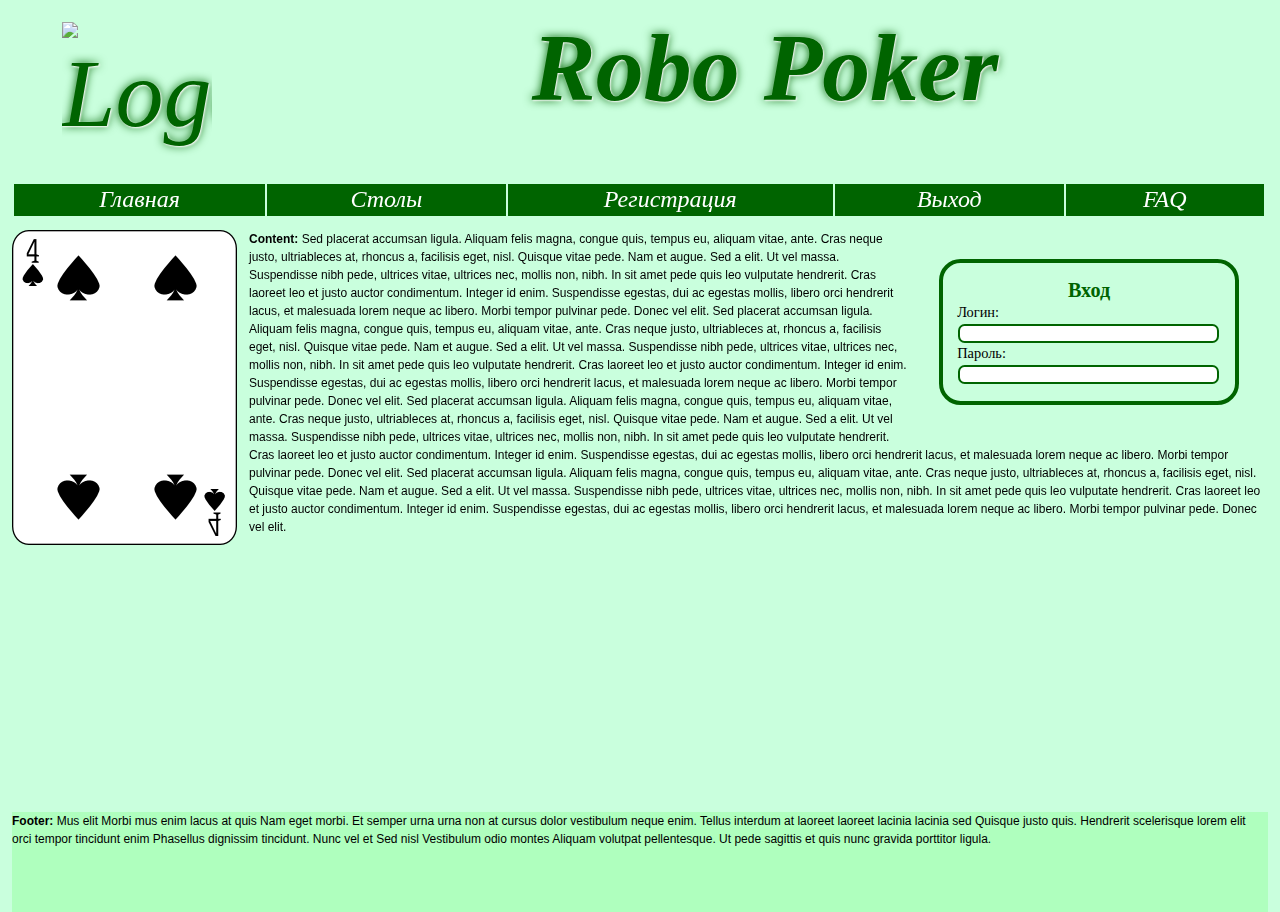
==== src/main/webapp/index.html @ b5cced32 "Changed image." ====
<!DOCTYPE html>
<html>
<head>
    <meta charset="utf-8"/>
    <title></title>
    <link href="css/style.css" rel="stylesheet">
</head>

<body>

<div class="wrapper">

    <header class="header">
        <img src="images/poker_icon.png" id="logo" alt="Logo" border="0" width="150" height="150">
        <strong> Robo Poker </strong>
    </header>
    <!-- .header-->

    <div class="content">

        <table width="100%" cellpadding="0" id="menu">
            <tr>
                <td><a href="Home.html"> Главная</a></td>
                <td><a href="Table.html">Столы</a></td>
                <td><a href="Registration.html">Регистрация</a></td>
                <td><a href="Exit.html">Выход</a></td>
                <td><a href="FAQ.html">FAQ </a>
                <td>
            </tr>
        </table>


        <div id="form">
            <form action="">
                <div id="signIn">
                    <b> Вход</b>
                </div>
                <div id="sign">
                    <p>Логин:</p>
                    <label>
                        <input type="text" class="form" size="30" alt="Login" maxlength="15" name="Login" autofocus>
                    </label>

                    <p>Пароль:</p>
                    <label>
                        <input type="password" class="form" size="30" alt="Password" maxlength="15" name="Password">
                    </label>
                </div>
                <!-- <div id="registration">
                     <p>Ваше имя:</p>
                     <label>
                         <input type="text" class="form" size="30" alt="Name" maxlength="15" name="Name" autofocus>
                     </label>

                     <p>Логин:</p>
                     <label>
                         <input type="text" class="form" size="30" alt="Login" maxlength="15" name="Login">
                     </label>

                     <p>Ваш e-mail:</p>
                     <label>
                         <input type="text" class="form" size="30" alt="e-mail" maxlength="15" name="e-mail">
                     </label>

                     <p>Пароль:</p>
                     <label>
                         <input type="password" class="form" size="30" alt="Password" maxlength="15" name="Password">
                     </label>

                     <p>
                         <input type="submit" value="Зарегистрироваться" name="Register" alt="Register">
                     </p>
                 </div> -->

            </form>

        </div>

        <div id="info">

            <img src="images/4s.png" id="imgCart" alt="Poker table">

            <strong>Content:</strong> Sed placerat accumsan ligula. Aliquam felis magna, congue
            quis, tempus eu, aliquam vitae, ante. Cras neque justo, ultriableces at, rhoncus a,
            facilisis eget, nisl. Quisque vitae pede. Nam et augue. Sed a elit. Ut vel massa.
            Suspendisse nibh pede, ultrices vitae, ultrices nec, mollis non, nibh. In sit amet
            pede quis leo vulputate hendrerit. Cras laoreet leo et justo auctor condimentum.
            Integer id enim. Suspendisse egestas, dui ac egestas mollis, libero orci hendrerit lacus,
            et malesuada lorem neque ac libero. Morbi tempor pulvinar pede. Donec vel elit.
            Sed placerat accumsan ligula. Aliquam felis magna, congue
            quis, tempus eu, aliquam vitae, ante. Cras neque justo, ultriableces at, rhoncus a,
            facilisis eget, nisl. Quisque vitae pede. Nam et augue. Sed a elit. Ut vel massa.
            Suspendisse nibh pede, ultrices vitae, ultrices nec, mollis non, nibh. In sit amet
            pede quis leo vulputate hendrerit. Cras laoreet leo et justo auctor condimentum.
            Integer id enim. Suspendisse egestas, dui ac egestas mollis, libero orci hendrerit lacus,
            et malesuada lorem neque ac libero. Morbi tempor pulvinar pede. Donec vel elit.
            Sed placerat accumsan ligula. Aliquam felis magna, congue
            quis, tempus eu, aliquam vitae, ante. Cras neque justo, ultriableces at, rhoncus a,
            facilisis eget, nisl. Quisque vitae pede. Nam et augue. Sed a elit. Ut vel massa.
            Suspendisse nibh pede, ultrices vitae, ultrices nec, mollis non, nibh. In sit amet
            pede quis leo vulputate hendrerit. Cras laoreet leo et justo auctor condimentum.
            Integer id enim. Suspendisse egestas, dui ac egestas mollis, libero orci hendrerit lacus,
            et malesuada lorem neque ac libero. Morbi tempor pulvinar pede. Donec vel elit.
            Sed placerat accumsan ligula. Aliquam felis magna, congue
            quis, tempus eu, aliquam vitae, ante. Cras neque justo, ultriableces at, rhoncus a,
            facilisis eget, nisl. Quisque vitae pede. Nam et augue. Sed a elit. Ut vel massa.
            Suspendisse nibh pede, ultrices vitae, ultrices nec, mollis non, nibh. In sit amet
            pede quis leo vulputate hendrerit. Cras laoreet leo et justo auctor condimentum.
            Integer id enim. Suspendisse egestas, dui ac egestas mollis, libero orci hendrerit lacus,
            et malesuada lorem neque ac libero. Morbi tempor pulvinar pede. Donec vel elit.
        </div>


    </div>
    <!-- .content -->

</div>
<!-- .wrapper -->

<footer class="footer">
    <strong>Footer:</strong> Mus elit Morbi mus enim lacus at quis Nam eget morbi.
    Et semper urna urna non at cursus dolor vestibulum neque enim. Tellus interdum at
    laoreet laoreet lacinia lacinia sed Quisque justo quis. Hendrerit scelerisque lorem
    elit orci tempor tincidunt enim Phasellus dignissim tincidunt. Nunc vel et Sed nisl
    Vestibulum odio montes Aliquam volutpat pellentesque. Ut pede sagittis et quis nunc
    gravida porttitor ligula.
</footer>
<!-- .footer -->

</body>
</html>
---- src/main/webapp/css/style.css ----
* {
    margin: 0;
    padding: 0;
}

html {
    height: 100%;
}

article, aside, details, figcaption, figure, footer, header, hgroup, nav, section, summary {
    display: block;
}

body {
    font: 12px/18px Arial, sans-serif;
    height: 100%;
    margin: 1em 1em 1em 1em;
    background: #c9ffdd;
}

.wrapper {
    width: 100%;
    min-width: 800px;
    min-height: 100%;
    height: auto !important;

}

/* Header
-----------------------------------------------------------------------------*/
.header {
    height: 136px;
    font: 8em Georgia;
    font-style: italic;
    text-align: center;
    text-shadow: 1px 1px 2px #ffffff, 0 0 10px #006400;
    color: #006400;
}

#logo {
    float: left;
    margin: 10px 50px 10px 50px;
}

/* Middle
-----------------------------------------------------------------------------*/
.content {
    padding: 0 0 100px;
}

/*Menu*/
#menu {
    font: 2em Georgia;
    font-style: italic;
    text-align: center;
    margin: 0 0 0.5em 0;
}

tr {
    background: #006400; /* Цвет фона */
}

a {
    color: #fff; /* Цвет ссылок */
    display: block; /* Блочный элемент */
    padding: 0.1em 2em; /* Поля вокруг текста */
    text-decoration: none; /* Убираем подчёркивание */
}

td:hover {
    background: #3EA2FF; /* Цвет фона при наведении курсора мыши */
}

/*Form*/

#form {
    float: right;
    margin: 2em 2em 2em 2em;
    padding: 1em 1em 1em 1em;
    border: 0.3em solid #006400;
    border-radius: 1.5em;
    font: 120% Georgia;
}

#signIn {
    text-align: center;
    margin: 0.1em 0.1em;
    font-size: 140%;
    color: #006400;
}

.form {
    border: 0.2em solid #006400;
    border-radius: 0.5em;
    margin: 0.2em 0.1em;
    outline: none;

}

/*Information */
#info {
}

#imgCart {
    float: left;
    margin: 0 1em 1em 0;
}

/* Footer
-----------------------------------------------------------------------------*/
.footer {
    margin: -100px auto 0;
    min-width: 800px;
    height: 100px;
    background: #afffbe;
    position: relative;
}
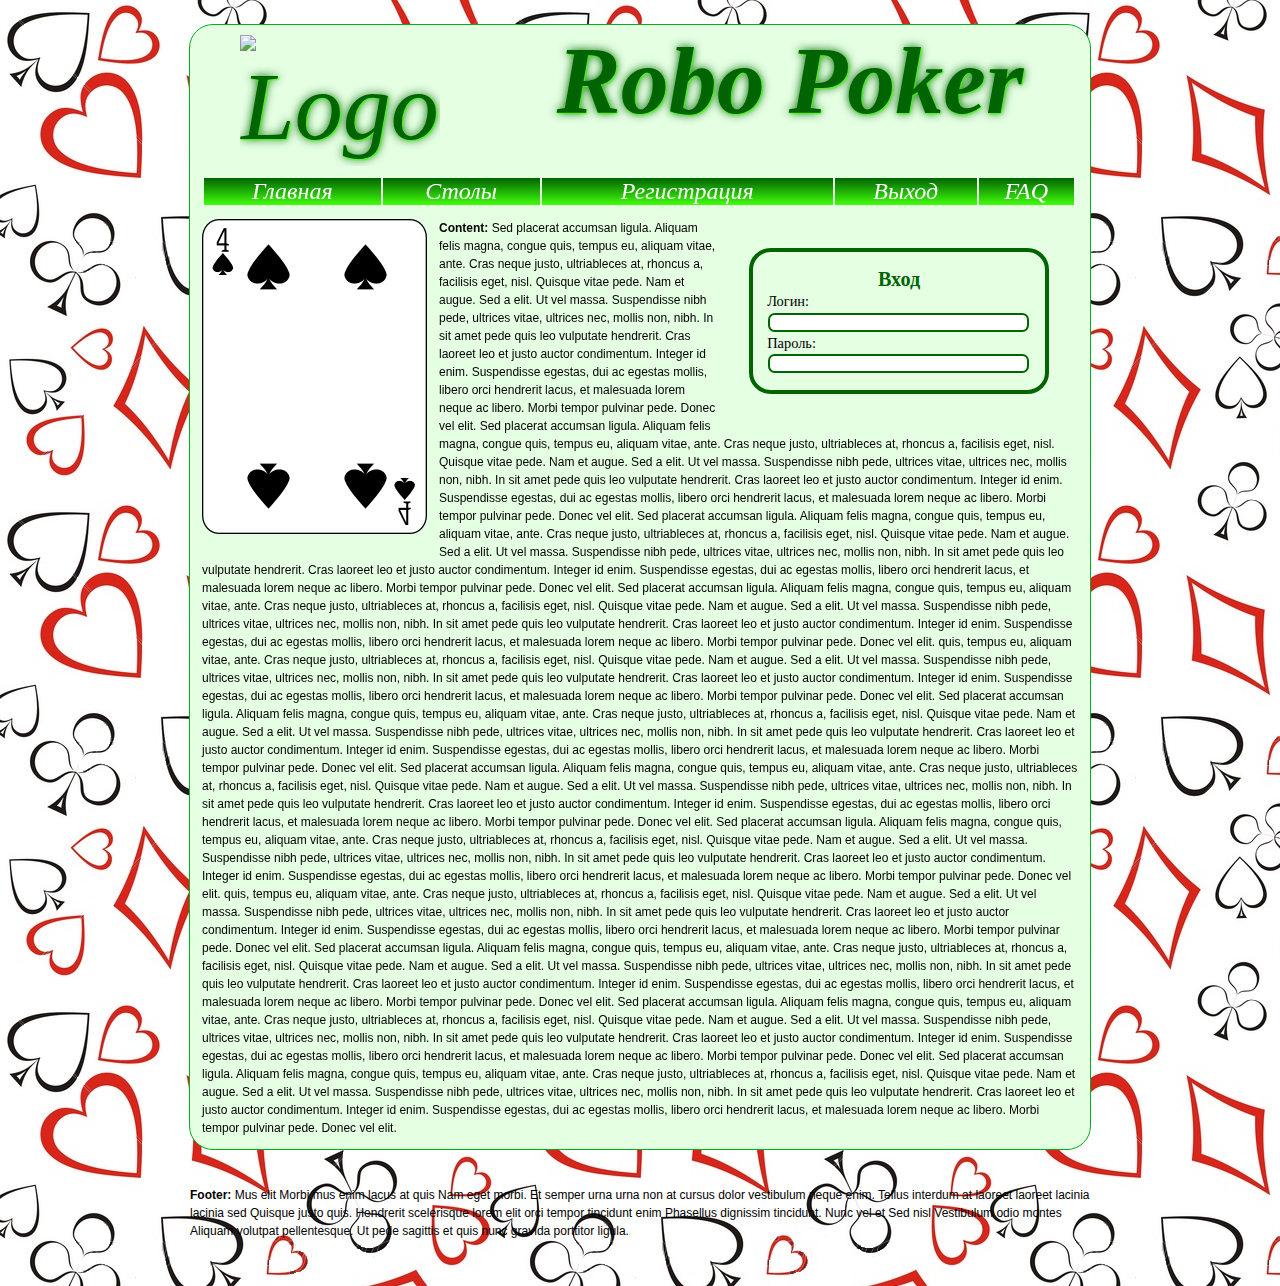
==== commit 894e96d5: "Added images. Changed logo." ====
--- a/src/main/webapp/index.html
+++ b/src/main/webapp/index.html
@@ -11,7 +11,7 @@
 <div class="wrapper">
 
     <header class="header">
-        <img src="images/poker_icon.png" id="logo" alt="Logo" border="0" width="150" height="150">
+        <img src="images/logo.png" id="logo" alt="Logo" border="0" height="131" width="200">
         <strong> Robo Poker </strong>
     </header>
     <!-- .header-->
@@ -108,6 +108,60 @@
             pede quis leo vulputate hendrerit. Cras laoreet leo et justo auctor condimentum.
             Integer id enim. Suspendisse egestas, dui ac egestas mollis, libero orci hendrerit lacus,
             et malesuada lorem neque ac libero. Morbi tempor pulvinar pede. Donec vel elit.
+            quis, tempus eu, aliquam vitae, ante. Cras neque justo, ultriableces at, rhoncus a,
+            facilisis eget, nisl. Quisque vitae pede. Nam et augue. Sed a elit. Ut vel massa.
+            Suspendisse nibh pede, ultrices vitae, ultrices nec, mollis non, nibh. In sit amet
+            pede quis leo vulputate hendrerit. Cras laoreet leo et justo auctor condimentum.
+            Integer id enim. Suspendisse egestas, dui ac egestas mollis, libero orci hendrerit lacus,
+            et malesuada lorem neque ac libero. Morbi tempor pulvinar pede. Donec vel elit.
+            Sed placerat accumsan ligula. Aliquam felis magna, congue
+            quis, tempus eu, aliquam vitae, ante. Cras neque justo, ultriableces at, rhoncus a,
+            facilisis eget, nisl. Quisque vitae pede. Nam et augue. Sed a elit. Ut vel massa.
+            Suspendisse nibh pede, ultrices vitae, ultrices nec, mollis non, nibh. In sit amet
+            pede quis leo vulputate hendrerit. Cras laoreet leo et justo auctor condimentum.
+            Integer id enim. Suspendisse egestas, dui ac egestas mollis, libero orci hendrerit lacus,
+            et malesuada lorem neque ac libero. Morbi tempor pulvinar pede. Donec vel elit.
+            Sed placerat accumsan ligula. Aliquam felis magna, congue
+            quis, tempus eu, aliquam vitae, ante. Cras neque justo, ultriableces at, rhoncus a,
+            facilisis eget, nisl. Quisque vitae pede. Nam et augue. Sed a elit. Ut vel massa.
+            Suspendisse nibh pede, ultrices vitae, ultrices nec, mollis non, nibh. In sit amet
+            pede quis leo vulputate hendrerit. Cras laoreet leo et justo auctor condimentum.
+            Integer id enim. Suspendisse egestas, dui ac egestas mollis, libero orci hendrerit lacus,
+            et malesuada lorem neque ac libero. Morbi tempor pulvinar pede. Donec vel elit.
+            Sed placerat accumsan ligula. Aliquam felis magna, congue
+            quis, tempus eu, aliquam vitae, ante. Cras neque justo, ultriableces at, rhoncus a,
+            facilisis eget, nisl. Quisque vitae pede. Nam et augue. Sed a elit. Ut vel massa.
+            Suspendisse nibh pede, ultrices vitae, ultrices nec, mollis non, nibh. In sit amet
+            pede quis leo vulputate hendrerit. Cras laoreet leo et justo auctor condimentum.
+            Integer id enim. Suspendisse egestas, dui ac egestas mollis, libero orci hendrerit lacus,
+            et malesuada lorem neque ac libero. Morbi tempor pulvinar pede. Donec vel elit.
+            quis, tempus eu, aliquam vitae, ante. Cras neque justo, ultriableces at, rhoncus a,
+            facilisis eget, nisl. Quisque vitae pede. Nam et augue. Sed a elit. Ut vel massa.
+            Suspendisse nibh pede, ultrices vitae, ultrices nec, mollis non, nibh. In sit amet
+            pede quis leo vulputate hendrerit. Cras laoreet leo et justo auctor condimentum.
+            Integer id enim. Suspendisse egestas, dui ac egestas mollis, libero orci hendrerit lacus,
+            et malesuada lorem neque ac libero. Morbi tempor pulvinar pede. Donec vel elit.
+            Sed placerat accumsan ligula. Aliquam felis magna, congue
+            quis, tempus eu, aliquam vitae, ante. Cras neque justo, ultriableces at, rhoncus a,
+            facilisis eget, nisl. Quisque vitae pede. Nam et augue. Sed a elit. Ut vel massa.
+            Suspendisse nibh pede, ultrices vitae, ultrices nec, mollis non, nibh. In sit amet
+            pede quis leo vulputate hendrerit. Cras laoreet leo et justo auctor condimentum.
+            Integer id enim. Suspendisse egestas, dui ac egestas mollis, libero orci hendrerit lacus,
+            et malesuada lorem neque ac libero. Morbi tempor pulvinar pede. Donec vel elit.
+            Sed placerat accumsan ligula. Aliquam felis magna, congue
+            quis, tempus eu, aliquam vitae, ante. Cras neque justo, ultriableces at, rhoncus a,
+            facilisis eget, nisl. Quisque vitae pede. Nam et augue. Sed a elit. Ut vel massa.
+            Suspendisse nibh pede, ultrices vitae, ultrices nec, mollis non, nibh. In sit amet
+            pede quis leo vulputate hendrerit. Cras laoreet leo et justo auctor condimentum.
+            Integer id enim. Suspendisse egestas, dui ac egestas mollis, libero orci hendrerit lacus,
+            et malesuada lorem neque ac libero. Morbi tempor pulvinar pede. Donec vel elit.
+            Sed placerat accumsan ligula. Aliquam felis magna, congue
+            quis, tempus eu, aliquam vitae, ante. Cras neque justo, ultriableces at, rhoncus a,
+            facilisis eget, nisl. Quisque vitae pede. Nam et augue. Sed a elit. Ut vel massa.
+            Suspendisse nibh pede, ultrices vitae, ultrices nec, mollis non, nibh. In sit amet
+            pede quis leo vulputate hendrerit. Cras laoreet leo et justo auctor condimentum.
+            Integer id enim. Suspendisse egestas, dui ac egestas mollis, libero orci hendrerit lacus,
+            et malesuada lorem neque ac libero. Morbi tempor pulvinar pede. Donec vel elit.
         </div>
 
 
--- a/src/main/webapp/css/style.css
+++ b/src/main/webapp/css/style.css
@@ -5,26 +5,28 @@
 
 html {
     height: 100%;
+    background-image: url(../images/seamless-texture-416.jpg);
 }
 
 article, aside, details, figcaption, figure, footer, header, hgroup, nav, section, summary {
-    display: block;
+    display: block;/* Блочный элемент */
 }
 
 body {
-    font: 12px/18px Arial, sans-serif;
+    font: 12px/18px Arial, sans-serif; /*Характеристики шрифта */
     height: 100%;
-    margin: 1em 1em 1em 1em;
-    background: #c9ffdd;
+    margin: 1em 1em 1em 1em; /* Отступы вокруг элемента */
 }
 
 .wrapper {
-    width: 100%;
-    min-width: 800px;
     min-height: 100%;
     height: auto !important;
-
-}
+    width: 900px;
+    margin:2em auto auto auto;
+    border: solid 1px #01AF1C;
+    border-radius: 2em;
+    background-color: #e4ffe2;
+ }
 
 /* Header
 -----------------------------------------------------------------------------*/
@@ -33,37 +35,39 @@
     font: 8em Georgia;
     font-style: italic;
     text-align: center;
-    text-shadow: 1px 1px 2px #ffffff, 0 0 10px #006400;
+    text-shadow: 1px 1px 2px #41FE0C, 0 0 10px #006400;
     color: #006400;
 }
 
 #logo {
     float: left;
-    margin: 10px 50px 10px 50px;
+    margin: 10px 50px 10px 50px;  /* Отступы вокруг элемента */
 }
 
 /* Middle
 -----------------------------------------------------------------------------*/
 .content {
-    padding: 0 0 100px;
+    padding: 1em;/* Поля вокруг текста */
+
 }
 
 /*Menu*/
+
 #menu {
     font: 2em Georgia;
     font-style: italic;
     text-align: center;
-    margin: 0 0 0.5em 0;
+    margin: 0 0 0.5em 0;  /* Отступы вокруг элемента */
 }
 
 tr {
     background: #006400; /* Цвет фона */
+    background: linear-gradient(to top, #41fe0c, #006400)
 }
 
 a {
     color: #fff; /* Цвет ссылок */
     display: block; /* Блочный элемент */
-    padding: 0.1em 2em; /* Поля вокруг текста */
     text-decoration: none; /* Убираем подчёркивание */
 }
 
@@ -75,7 +79,7 @@
 
 #form {
     float: right;
-    margin: 2em 2em 2em 2em;
+    margin: 2em 2em 2em 2em; /* Отступы вокруг элемента */
     padding: 1em 1em 1em 1em;
     border: 0.3em solid #006400;
     border-radius: 1.5em;
@@ -84,7 +88,7 @@
 
 #signIn {
     text-align: center;
-    margin: 0.1em 0.1em;
+    margin: 0.1em 0.1em;  /* Отступы вокруг элемента */
     font-size: 140%;
     color: #006400;
 }
@@ -92,26 +96,26 @@
 .form {
     border: 0.2em solid #006400;
     border-radius: 0.5em;
-    margin: 0.2em 0.1em;
+    margin: 0.2em 0.1em;  /* Отступы вокруг элемента */
     outline: none;
 
 }
 
 /*Information */
+
 #info {
 }
 
 #imgCart {
     float: left;
-    margin: 0 1em 1em 0;
+    margin: 0 1em 1em 0; /* Отступы вокруг элемента */
 }
 
 /* Footer
 -----------------------------------------------------------------------------*/
 .footer {
-    margin: -100px auto 0;
-    min-width: 800px;
+    margin: 3em auto 0; /* Отступы вокруг элемента */
     height: 100px;
-    background: #afffbe;
+    width: 900px;
     position: relative;
 }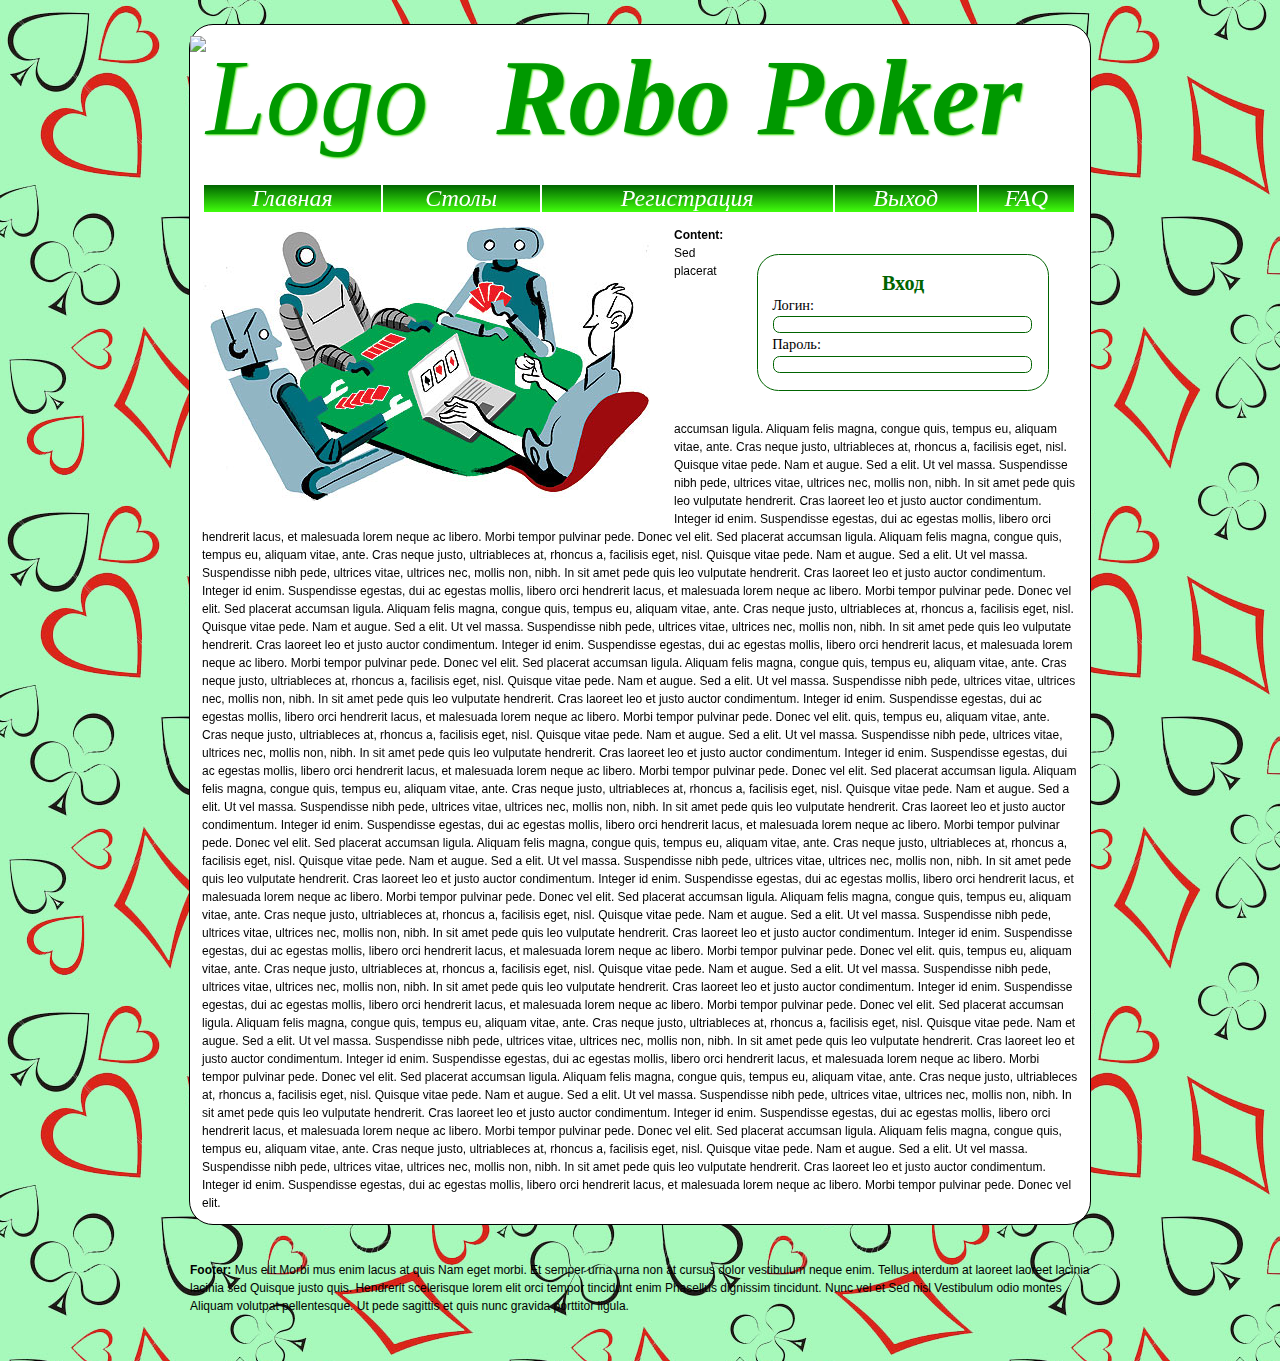
==== commit 42301e0b: "New background." ====
--- a/src/main/webapp/index.html
+++ b/src/main/webapp/index.html
@@ -11,7 +11,7 @@
 <div class="wrapper">
 
     <header class="header">
-        <img src="images/logo.png" id="logo" alt="Logo" border="0" height="131" width="200">
+        <img src="images/logo.png" id="logo" alt="Logo" border="0" >
         <strong> Robo Poker </strong>
     </header>
     <!-- .header-->
@@ -78,7 +78,7 @@
 
         <div id="info">
 
-            <img src="images/4s.png" id="imgCart" alt="Poker table">
+            <img src="images/igra-poker-dlya-robotov.jpg" id="imgCart" alt="Poker table">
 
             <strong>Content:</strong> Sed placerat accumsan ligula. Aliquam felis magna, congue
             quis, tempus eu, aliquam vitae, ante. Cras neque justo, ultriableces at, rhoncus a,
--- a/src/main/webapp/css/style.css
+++ b/src/main/webapp/css/style.css
@@ -5,7 +5,7 @@
 
 html {
     height: 100%;
-    background-image: url(../images/seamless-texture-416.jpg);
+    background-image: url(../images/seamless.jpg);
 }
 
 article, aside, details, figcaption, figure, footer, header, hgroup, nav, section, summary {
@@ -23,25 +23,24 @@
     height: auto !important;
     width: 900px;
     margin:2em auto auto auto;
-    border: solid 1px #01AF1C;
+    border: solid 1px #000000;
     border-radius: 2em;
-    background-color: #e4ffe2;
+    background-color: #ffffff;
  }
 
 /* Header
 -----------------------------------------------------------------------------*/
 .header {
-    height: 136px;
-    font: 8em Georgia;
+    font: 9em serif;
     font-style: italic;
     text-align: center;
-    text-shadow: 1px 1px 2px #41FE0C, 0 0 10px #006400;
-    color: #006400;
+    text-shadow: 1px 1px 2px #39d60c, 0 0 10px #ffffff;
+    color: #009900;
+    margin: 0.1em auto;
 }
 
 #logo {
     float: left;
-    margin: 10px 50px 10px 50px;  /* Отступы вокруг элемента */
 }
 
 /* Middle
@@ -54,7 +53,7 @@
 /*Menu*/
 
 #menu {
-    font: 2em Georgia;
+    font: 2em serif;
     font-style: italic;
     text-align: center;
     margin: 0 0 0.5em 0;  /* Отступы вокруг элемента */
@@ -81,7 +80,7 @@
     float: right;
     margin: 2em 2em 2em 2em; /* Отступы вокруг элемента */
     padding: 1em 1em 1em 1em;
-    border: 0.3em solid #006400;
+    border: 0.1em solid #006400;
     border-radius: 1.5em;
     font: 120% Georgia;
 }
@@ -94,7 +93,7 @@
 }
 
 .form {
-    border: 0.2em solid #006400;
+    border: 0.1em solid #006400;
     border-radius: 0.5em;
     margin: 0.2em 0.1em;  /* Отступы вокруг элемента */
     outline: none;
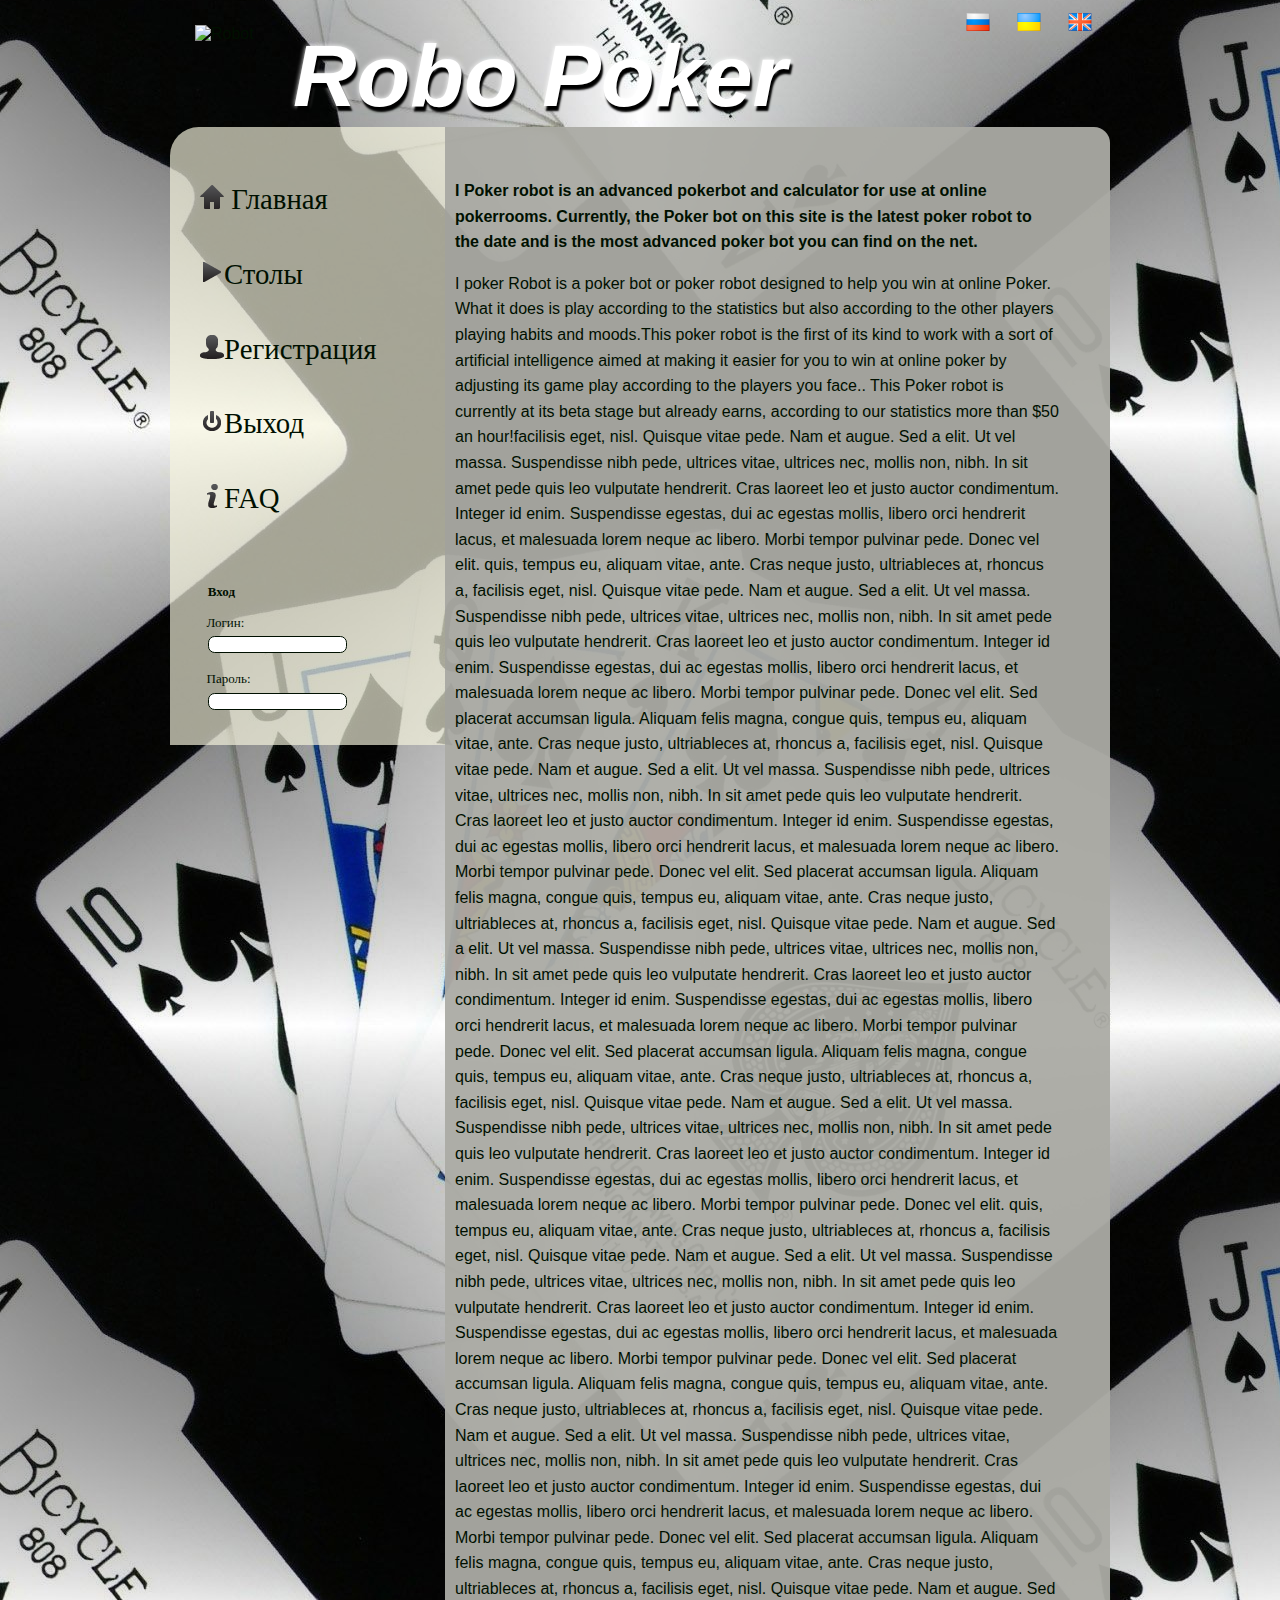
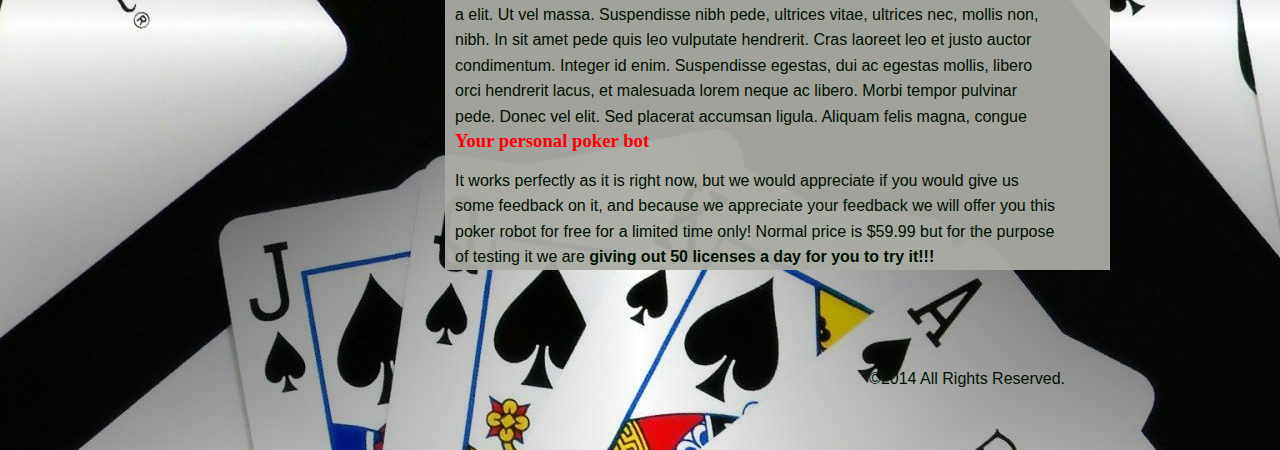
==== commit f98f24a5: "New index." ====
--- a/src/main/webapp/index.html
+++ b/src/main/webapp/index.html
@@ -3,32 +3,125 @@
 <head>
     <meta charset="utf-8"/>
     <title></title>
-    <link href="css/style.css" rel="stylesheet">
+    <link href="css/style1.css" rel="stylesheet">
 </head>
 
 <body>
+<div id="header">
 
-<div class="wrapper">
+    <img src="images/logo.png" alt="Robot" id="imgLogo" height="87" width="83">
 
-    <header class="header">
-        <img src="images/logo.png" id="logo" alt="Logo" border="0" >
-        <strong> Robo Poker </strong>
-    </header>
-    <!-- .header-->
+    <div id="logo">
+        <h1><a href="#"> Robo Poker</a></h1>
+    </div>
 
-    <div class="content">
+    <div class="post">
+        <img src="images/flag_great_britain.png" alt="Robo Poker UK" width="24" height="24" class="imgLanguage"/>
+        <img src="images/flag_ukraine.png" alt="Robo Poker UA" width="24" height="24" class="imgLanguage"/>
+        <img src="images/flag_russia.png" alt="Robo Poker RU" width="24" height="24" class="imgLanguage"/>
+    </div>
 
-        <table width="100%" cellpadding="0" id="menu">
-            <tr>
-                <td><a href="Home.html"> Главная</a></td>
-                <td><a href="Table.html">Столы</a></td>
-                <td><a href="Registration.html">Регистрация</a></td>
-                <td><a href="Exit.html">Выход</a></td>
-                <td><a href="FAQ.html">FAQ </a>
-                <td>
-            </tr>
-        </table>
+</div>
 
+<!-- --------------------end header----------------->
+
+<!-- start page -->
+
+<div id="page">
+
+    <!-- ---------------start content ---------------->
+
+    <div id="content">
+
+
+        <div class="entry">
+            <p class="style1"><strong>I Poker robot is an advanced pokerbot and calculator for use at online
+                pokerrooms. Currently, the Poker bot on this site is the latest poker robot to the date and
+                is the most advanced poker bot you can find on the net. </strong></p>
+
+            <p class="style1">I poker Robot is a poker bot or poker robot designed to help you win at online Poker.
+                What it does is play according to the statistics but also according to the other players playing
+                habits and moods.This poker robot is the first of its kind to work with a sort of artificial
+                intelligence aimed at making it easier for you to win at online poker by adjusting its game play
+                according to the players you face..
+                This Poker robot is currently at its beta stage but already earns, according to our statistics
+                more than $50 an hour!facilisis eget, nisl. Quisque vitae pede. Nam et augue. Sed a elit. Ut vel massa.
+                Suspendisse nibh pede, ultrices vitae, ultrices nec, mollis non, nibh. In sit amet
+                pede quis leo vulputate hendrerit. Cras laoreet leo et justo auctor condimentum.
+                Integer id enim. Suspendisse egestas, dui ac egestas mollis, libero orci hendrerit lacus,
+                et malesuada lorem neque ac libero. Morbi tempor pulvinar pede. Donec vel elit.
+                quis, tempus eu, aliquam vitae, ante. Cras neque justo, ultriableces at, rhoncus a,
+                facilisis eget, nisl. Quisque vitae pede. Nam et augue. Sed a elit. Ut vel massa.
+                Suspendisse nibh pede, ultrices vitae, ultrices nec, mollis non, nibh. In sit amet
+                pede quis leo vulputate hendrerit. Cras laoreet leo et justo auctor condimentum.
+                Integer id enim. Suspendisse egestas, dui ac egestas mollis, libero orci hendrerit lacus,
+                et malesuada lorem neque ac libero. Morbi tempor pulvinar pede. Donec vel elit.
+                Sed placerat accumsan ligula. Aliquam felis magna, congue
+                quis, tempus eu, aliquam vitae, ante. Cras neque justo, ultriableces at, rhoncus a,
+                facilisis eget, nisl. Quisque vitae pede. Nam et augue. Sed a elit. Ut vel massa.
+                Suspendisse nibh pede, ultrices vitae, ultrices nec, mollis non, nibh. In sit amet
+                pede quis leo vulputate hendrerit. Cras laoreet leo et justo auctor condimentum.
+                Integer id enim. Suspendisse egestas, dui ac egestas mollis, libero orci hendrerit lacus,
+                et malesuada lorem neque ac libero. Morbi tempor pulvinar pede. Donec vel elit.
+                Sed placerat accumsan ligula. Aliquam felis magna, congue
+                quis, tempus eu, aliquam vitae, ante. Cras neque justo, ultriableces at, rhoncus a,
+                facilisis eget, nisl. Quisque vitae pede. Nam et augue. Sed a elit. Ut vel massa.
+                Suspendisse nibh pede, ultrices vitae, ultrices nec, mollis non, nibh. In sit amet
+                pede quis leo vulputate hendrerit. Cras laoreet leo et justo auctor condimentum.
+                Integer id enim. Suspendisse egestas, dui ac egestas mollis, libero orci hendrerit lacus,
+                et malesuada lorem neque ac libero. Morbi tempor pulvinar pede. Donec vel elit.
+                Sed placerat accumsan ligula. Aliquam felis magna, congue
+                quis, tempus eu, aliquam vitae, ante. Cras neque justo, ultriableces at, rhoncus a,
+                facilisis eget, nisl. Quisque vitae pede. Nam et augue. Sed a elit. Ut vel massa.
+                Suspendisse nibh pede, ultrices vitae, ultrices nec, mollis non, nibh. In sit amet
+                pede quis leo vulputate hendrerit. Cras laoreet leo et justo auctor condimentum.
+                Integer id enim. Suspendisse egestas, dui ac egestas mollis, libero orci hendrerit lacus,
+                et malesuada lorem neque ac libero. Morbi tempor pulvinar pede. Donec vel elit.
+                quis, tempus eu, aliquam vitae, ante. Cras neque justo, ultriableces at, rhoncus a,
+                facilisis eget, nisl. Quisque vitae pede. Nam et augue. Sed a elit. Ut vel massa.
+                Suspendisse nibh pede, ultrices vitae, ultrices nec, mollis non, nibh. In sit amet
+                pede quis leo vulputate hendrerit. Cras laoreet leo et justo auctor condimentum.
+                Integer id enim. Suspendisse egestas, dui ac egestas mollis, libero orci hendrerit lacus,
+                et malesuada lorem neque ac libero. Morbi tempor pulvinar pede. Donec vel elit.
+                Sed placerat accumsan ligula. Aliquam felis magna, congue
+                quis, tempus eu, aliquam vitae, ante. Cras neque justo, ultriableces at, rhoncus a,
+                facilisis eget, nisl. Quisque vitae pede. Nam et augue. Sed a elit. Ut vel massa.
+                Suspendisse nibh pede, ultrices vitae, ultrices nec, mollis non, nibh. In sit amet
+                pede quis leo vulputate hendrerit. Cras laoreet leo et justo auctor condimentum.
+                Integer id enim. Suspendisse egestas, dui ac egestas mollis, libero orci hendrerit lacus,
+                et malesuada lorem neque ac libero. Morbi tempor pulvinar pede. Donec vel elit.
+                Sed placerat accumsan ligula. Aliquam felis magna, congue
+                quis, tempus eu, aliquam vitae, ante. Cras neque justo, ultriableces at, rhoncus a,
+                facilisis eget, nisl. Quisque vitae pede. Nam et augue. Sed a elit. Ut vel massa.
+                Suspendisse nibh pede, ultrices vitae, ultrices nec, mollis non, nibh. In sit amet
+                pede quis leo vulputate hendrerit. Cras laoreet leo et justo auctor condimentum.
+                Integer id enim. Suspendisse egestas, dui ac egestas mollis, libero orci hendrerit lacus,
+                et malesuada lorem neque ac libero. Morbi tempor pulvinar pede. Donec vel elit.
+                Sed placerat accumsan ligula. Aliquam felis magna, congue </p>
+
+            <h3>Your personal poker bot </h3>
+
+            <p class="style1">It works perfectly as it is right now, but we would appreciate if you would give us
+                some feedback on it, and because we appreciate your feedback we will offer you this poker robot
+                for free for a limited time only! Normal price is $59.99 but for the purpose of testing it
+                we are <strong>giving out 50 licenses a day for you to try it!!!</strong></p>
+
+
+        </div>
+    </div>
+
+    <!-- end content -->
+
+    <!---------- start sidebar --------->
+
+    <div id="sidebar">
+        <ul>
+            <li> <a href="Home.html"> <img src="images/home.png"> Главная</a></li>
+            <li><a href="Table.html"> <img src="images/play.png">Столы</a></li>
+            <li><a href="Registration.html"> <img src="images/user.png">Регистрация</a></li>
+            <li><a href="Exit.html"> <img src="images/shut_down.png">Выход</a></li>
+            <li><a href="FAQ.html"> <img src="images/info.png">FAQ </a></li>
+        </ul>
 
         <div id="form">
             <form action="">
@@ -38,148 +131,31 @@
                 <div id="sign">
                     <p>Логин:</p>
                     <label>
-                        <input type="text" class="form" size="30" alt="Login" maxlength="15" name="Login" autofocus>
+                        <input type="text" class="form" size="15" alt="Login" maxlength="15" name="Login" autofocus>
                     </label>
 
                     <p>Пароль:</p>
                     <label>
-                        <input type="password" class="form" size="30" alt="Password" maxlength="15" name="Password">
+                        <input type="password" class="form" size="15" alt="Password" maxlength="15" name="Password">
                     </label>
                 </div>
-                <!-- <div id="registration">
-                     <p>Ваше имя:</p>
-                     <label>
-                         <input type="text" class="form" size="30" alt="Name" maxlength="15" name="Name" autofocus>
-                     </label>
-
-                     <p>Логин:</p>
-                     <label>
-                         <input type="text" class="form" size="30" alt="Login" maxlength="15" name="Login">
-                     </label>
-
-                     <p>Ваш e-mail:</p>
-                     <label>
-                         <input type="text" class="form" size="30" alt="e-mail" maxlength="15" name="e-mail">
-                     </label>
-
-                     <p>Пароль:</p>
-                     <label>
-                         <input type="password" class="form" size="30" alt="Password" maxlength="15" name="Password">
-                     </label>
-
-                     <p>
-                         <input type="submit" value="Зарегистрироваться" name="Register" alt="Register">
-                     </p>
-                 </div> -->
-
             </form>
-
         </div>
-
-        <div id="info">
-
-            <img src="images/igra-poker-dlya-robotov.jpg" id="imgCart" alt="Poker table">
-
-            <strong>Content:</strong> Sed placerat accumsan ligula. Aliquam felis magna, congue
-            quis, tempus eu, aliquam vitae, ante. Cras neque justo, ultriableces at, rhoncus a,
-            facilisis eget, nisl. Quisque vitae pede. Nam et augue. Sed a elit. Ut vel massa.
-            Suspendisse nibh pede, ultrices vitae, ultrices nec, mollis non, nibh. In sit amet
-            pede quis leo vulputate hendrerit. Cras laoreet leo et justo auctor condimentum.
-            Integer id enim. Suspendisse egestas, dui ac egestas mollis, libero orci hendrerit lacus,
-            et malesuada lorem neque ac libero. Morbi tempor pulvinar pede. Donec vel elit.
-            Sed placerat accumsan ligula. Aliquam felis magna, congue
-            quis, tempus eu, aliquam vitae, ante. Cras neque justo, ultriableces at, rhoncus a,
-            facilisis eget, nisl. Quisque vitae pede. Nam et augue. Sed a elit. Ut vel massa.
-            Suspendisse nibh pede, ultrices vitae, ultrices nec, mollis non, nibh. In sit amet
-            pede quis leo vulputate hendrerit. Cras laoreet leo et justo auctor condimentum.
-            Integer id enim. Suspendisse egestas, dui ac egestas mollis, libero orci hendrerit lacus,
-            et malesuada lorem neque ac libero. Morbi tempor pulvinar pede. Donec vel elit.
-            Sed placerat accumsan ligula. Aliquam felis magna, congue
-            quis, tempus eu, aliquam vitae, ante. Cras neque justo, ultriableces at, rhoncus a,
-            facilisis eget, nisl. Quisque vitae pede. Nam et augue. Sed a elit. Ut vel massa.
-            Suspendisse nibh pede, ultrices vitae, ultrices nec, mollis non, nibh. In sit amet
-            pede quis leo vulputate hendrerit. Cras laoreet leo et justo auctor condimentum.
-            Integer id enim. Suspendisse egestas, dui ac egestas mollis, libero orci hendrerit lacus,
-            et malesuada lorem neque ac libero. Morbi tempor pulvinar pede. Donec vel elit.
-            Sed placerat accumsan ligula. Aliquam felis magna, congue
-            quis, tempus eu, aliquam vitae, ante. Cras neque justo, ultriableces at, rhoncus a,
-            facilisis eget, nisl. Quisque vitae pede. Nam et augue. Sed a elit. Ut vel massa.
-            Suspendisse nibh pede, ultrices vitae, ultrices nec, mollis non, nibh. In sit amet
-            pede quis leo vulputate hendrerit. Cras laoreet leo et justo auctor condimentum.
-            Integer id enim. Suspendisse egestas, dui ac egestas mollis, libero orci hendrerit lacus,
-            et malesuada lorem neque ac libero. Morbi tempor pulvinar pede. Donec vel elit.
-            quis, tempus eu, aliquam vitae, ante. Cras neque justo, ultriableces at, rhoncus a,
-            facilisis eget, nisl. Quisque vitae pede. Nam et augue. Sed a elit. Ut vel massa.
-            Suspendisse nibh pede, ultrices vitae, ultrices nec, mollis non, nibh. In sit amet
-            pede quis leo vulputate hendrerit. Cras laoreet leo et justo auctor condimentum.
-            Integer id enim. Suspendisse egestas, dui ac egestas mollis, libero orci hendrerit lacus,
-            et malesuada lorem neque ac libero. Morbi tempor pulvinar pede. Donec vel elit.
-            Sed placerat accumsan ligula. Aliquam felis magna, congue
-            quis, tempus eu, aliquam vitae, ante. Cras neque justo, ultriableces at, rhoncus a,
-            facilisis eget, nisl. Quisque vitae pede. Nam et augue. Sed a elit. Ut vel massa.
-            Suspendisse nibh pede, ultrices vitae, ultrices nec, mollis non, nibh. In sit amet
-            pede quis leo vulputate hendrerit. Cras laoreet leo et justo auctor condimentum.
-            Integer id enim. Suspendisse egestas, dui ac egestas mollis, libero orci hendrerit lacus,
-            et malesuada lorem neque ac libero. Morbi tempor pulvinar pede. Donec vel elit.
-            Sed placerat accumsan ligula. Aliquam felis magna, congue
-            quis, tempus eu, aliquam vitae, ante. Cras neque justo, ultriableces at, rhoncus a,
-            facilisis eget, nisl. Quisque vitae pede. Nam et augue. Sed a elit. Ut vel massa.
-            Suspendisse nibh pede, ultrices vitae, ultrices nec, mollis non, nibh. In sit amet
-            pede quis leo vulputate hendrerit. Cras laoreet leo et justo auctor condimentum.
-            Integer id enim. Suspendisse egestas, dui ac egestas mollis, libero orci hendrerit lacus,
-            et malesuada lorem neque ac libero. Morbi tempor pulvinar pede. Donec vel elit.
-            Sed placerat accumsan ligula. Aliquam felis magna, congue
-            quis, tempus eu, aliquam vitae, ante. Cras neque justo, ultriableces at, rhoncus a,
-            facilisis eget, nisl. Quisque vitae pede. Nam et augue. Sed a elit. Ut vel massa.
-            Suspendisse nibh pede, ultrices vitae, ultrices nec, mollis non, nibh. In sit amet
-            pede quis leo vulputate hendrerit. Cras laoreet leo et justo auctor condimentum.
-            Integer id enim. Suspendisse egestas, dui ac egestas mollis, libero orci hendrerit lacus,
-            et malesuada lorem neque ac libero. Morbi tempor pulvinar pede. Donec vel elit.
-            quis, tempus eu, aliquam vitae, ante. Cras neque justo, ultriableces at, rhoncus a,
-            facilisis eget, nisl. Quisque vitae pede. Nam et augue. Sed a elit. Ut vel massa.
-            Suspendisse nibh pede, ultrices vitae, ultrices nec, mollis non, nibh. In sit amet
-            pede quis leo vulputate hendrerit. Cras laoreet leo et justo auctor condimentum.
-            Integer id enim. Suspendisse egestas, dui ac egestas mollis, libero orci hendrerit lacus,
-            et malesuada lorem neque ac libero. Morbi tempor pulvinar pede. Donec vel elit.
-            Sed placerat accumsan ligula. Aliquam felis magna, congue
-            quis, tempus eu, aliquam vitae, ante. Cras neque justo, ultriableces at, rhoncus a,
-            facilisis eget, nisl. Quisque vitae pede. Nam et augue. Sed a elit. Ut vel massa.
-            Suspendisse nibh pede, ultrices vitae, ultrices nec, mollis non, nibh. In sit amet
-            pede quis leo vulputate hendrerit. Cras laoreet leo et justo auctor condimentum.
-            Integer id enim. Suspendisse egestas, dui ac egestas mollis, libero orci hendrerit lacus,
-            et malesuada lorem neque ac libero. Morbi tempor pulvinar pede. Donec vel elit.
-            Sed placerat accumsan ligula. Aliquam felis magna, congue
-            quis, tempus eu, aliquam vitae, ante. Cras neque justo, ultriableces at, rhoncus a,
-            facilisis eget, nisl. Quisque vitae pede. Nam et augue. Sed a elit. Ut vel massa.
-            Suspendisse nibh pede, ultrices vitae, ultrices nec, mollis non, nibh. In sit amet
-            pede quis leo vulputate hendrerit. Cras laoreet leo et justo auctor condimentum.
-            Integer id enim. Suspendisse egestas, dui ac egestas mollis, libero orci hendrerit lacus,
-            et malesuada lorem neque ac libero. Morbi tempor pulvinar pede. Donec vel elit.
-            Sed placerat accumsan ligula. Aliquam felis magna, congue
-            quis, tempus eu, aliquam vitae, ante. Cras neque justo, ultriableces at, rhoncus a,
-            facilisis eget, nisl. Quisque vitae pede. Nam et augue. Sed a elit. Ut vel massa.
-            Suspendisse nibh pede, ultrices vitae, ultrices nec, mollis non, nibh. In sit amet
-            pede quis leo vulputate hendrerit. Cras laoreet leo et justo auctor condimentum.
-            Integer id enim. Suspendisse egestas, dui ac egestas mollis, libero orci hendrerit lacus,
-            et malesuada lorem neque ac libero. Morbi tempor pulvinar pede. Donec vel elit.
-        </div>
+    </div>
 
 
-    </div>
-    <!-- .content -->
+    <!-------------- end sidebar --------------->
+</div>
 
-</div>
-<!-- .wrapper -->
+<!-------------- end page ----------------->
 
-<footer class="footer">
-    <strong>Footer:</strong> Mus elit Morbi mus enim lacus at quis Nam eget morbi.
-    Et semper urna urna non at cursus dolor vestibulum neque enim. Tellus interdum at
-    laoreet laoreet lacinia lacinia sed Quisque justo quis. Hendrerit scelerisque lorem
-    elit orci tempor tincidunt enim Phasellus dignissim tincidunt. Nunc vel et Sed nisl
-    Vestibulum odio montes Aliquam volutpat pellentesque. Ut pede sagittis et quis nunc
-    gravida porttitor ligula.
+<!---------------- start footer ------------>
+
+<footer id="footer">
+    <p>&copy;2014 All Rights Reserved. </p>
 </footer>
-<!-- .footer -->
+
+<!-------------- end footer ----------------->
 
 </body>
 </html>--- a/src/main/webapp/css/style1.css
+++ b/src/main/webapp/css/style1.css
@@ -0,0 +1,162 @@
+* {
+    margin: 0;
+    padding: 0;
+}
+
+body {
+    background: url(../images/fonkarti9j_8847790_5160105.jpg) repeat-y center;
+    font-family: "Trebuchet MS", Arial, Helvetica, sans-serif;
+    color: #001000;
+}
+
+h1, h2, h3 {
+    font-family: Georgia, "Times New Roman", Times, serif;
+    color: #ff0005;
+}
+
+p, ul, ol {
+    margin-top: 1em;
+    line-height: 160%;
+}
+
+ul {
+    list-style: none;
+}
+
+ol {
+    margin-left: 0.5em;
+    list-style-position: inside;
+}
+
+a {
+    text-decoration: none;
+    color: #ffffff;
+}
+
+a:hover {
+    text-decoration: underline;
+}
+
+/* -------------Header--------------- */
+
+#header {
+    width: 940px;
+    height: 4.2em;
+    margin: 0 auto;
+    padding: 0 40px;
+}
+
+#logo {
+    float: left;
+}
+
+#logo h1 {
+    margin: 0;
+    padding-top: 25px;
+    font-family: "Trebuchet MS", Arial, Helvetica, sans-serif;
+    font-style: italic;
+    font-size: 5.5em;
+    text-shadow: 2px 5px 2px black, 0 0 5px #ffffff;
+}
+
+.post {
+}
+.imgLanguage{
+    float: right;
+    display: block;
+    margin: 0.5em 1em  0.5em 0.5em;
+    padding: 0.1em;
+}
+#imgLogo{
+    float: left;
+    margin: 25px 15px 0 25px;
+}
+
+/* ----------------- Page ----------------*/
+
+#page {
+    width: 940px;
+    margin: 0 auto;
+}
+
+/*--------------- Content ----------------*/
+
+#content {
+    float: right;
+    width: 605px;
+    padding: 35px 50px 0 10px;
+    background-color: rgba(171, 171, 164, 0.95);
+    margin: 0;
+    border-top-right-radius: 1em;
+}
+
+/*------------- Sidebar ----------------*/
+
+#sidebar {
+    font-family:  Georgia, "Times New Roman", Times, serif;
+    font-size: 180%;
+    float: left;
+    width: 245px;
+    padding: 20px 0 0 30px;
+    background-color: rgba(246, 245, 222, 0.67);
+    color: #001000;
+    border-top-left-radius: 1em;
+    margin: 0;
+}
+
+#sidebar ul {
+    padding: 0;
+    list-style: none;
+}
+
+#sidebar li {
+    margin-bottom: 1em;
+    padding: 0;
+    background: none;
+}
+
+#sidebar li ul {
+}
+
+#sidebar li li {
+    margin: 0 0 0 1em;
+    padding-left: .75em;
+}
+
+#sidebar a {
+    color: #001000;
+}
+
+/*Form*/
+
+#form {
+    float: left;
+    margin: 2em 0;
+    padding: 0.5em 0.5em;
+    font-size: small;
+}
+
+#signIn {
+    text-align: left;
+    margin: 0.1em 0.1em;
+}
+
+.form {
+    border: 0.1em solid #001000;
+    border-radius: 0.5em;
+    margin: 0.2em 0.1em;  /* Отступы вокруг элемента */
+    outline: none;
+
+}
+
+/* --------------Footer ---------------*/
+
+#footer {
+    height: 100px;
+    margin: 3em auto 0;
+    padding: 80px 10px 0 0;
+    width: 860px;
+    position: relative;
+    text-align: right;
+    clear: both;
+}
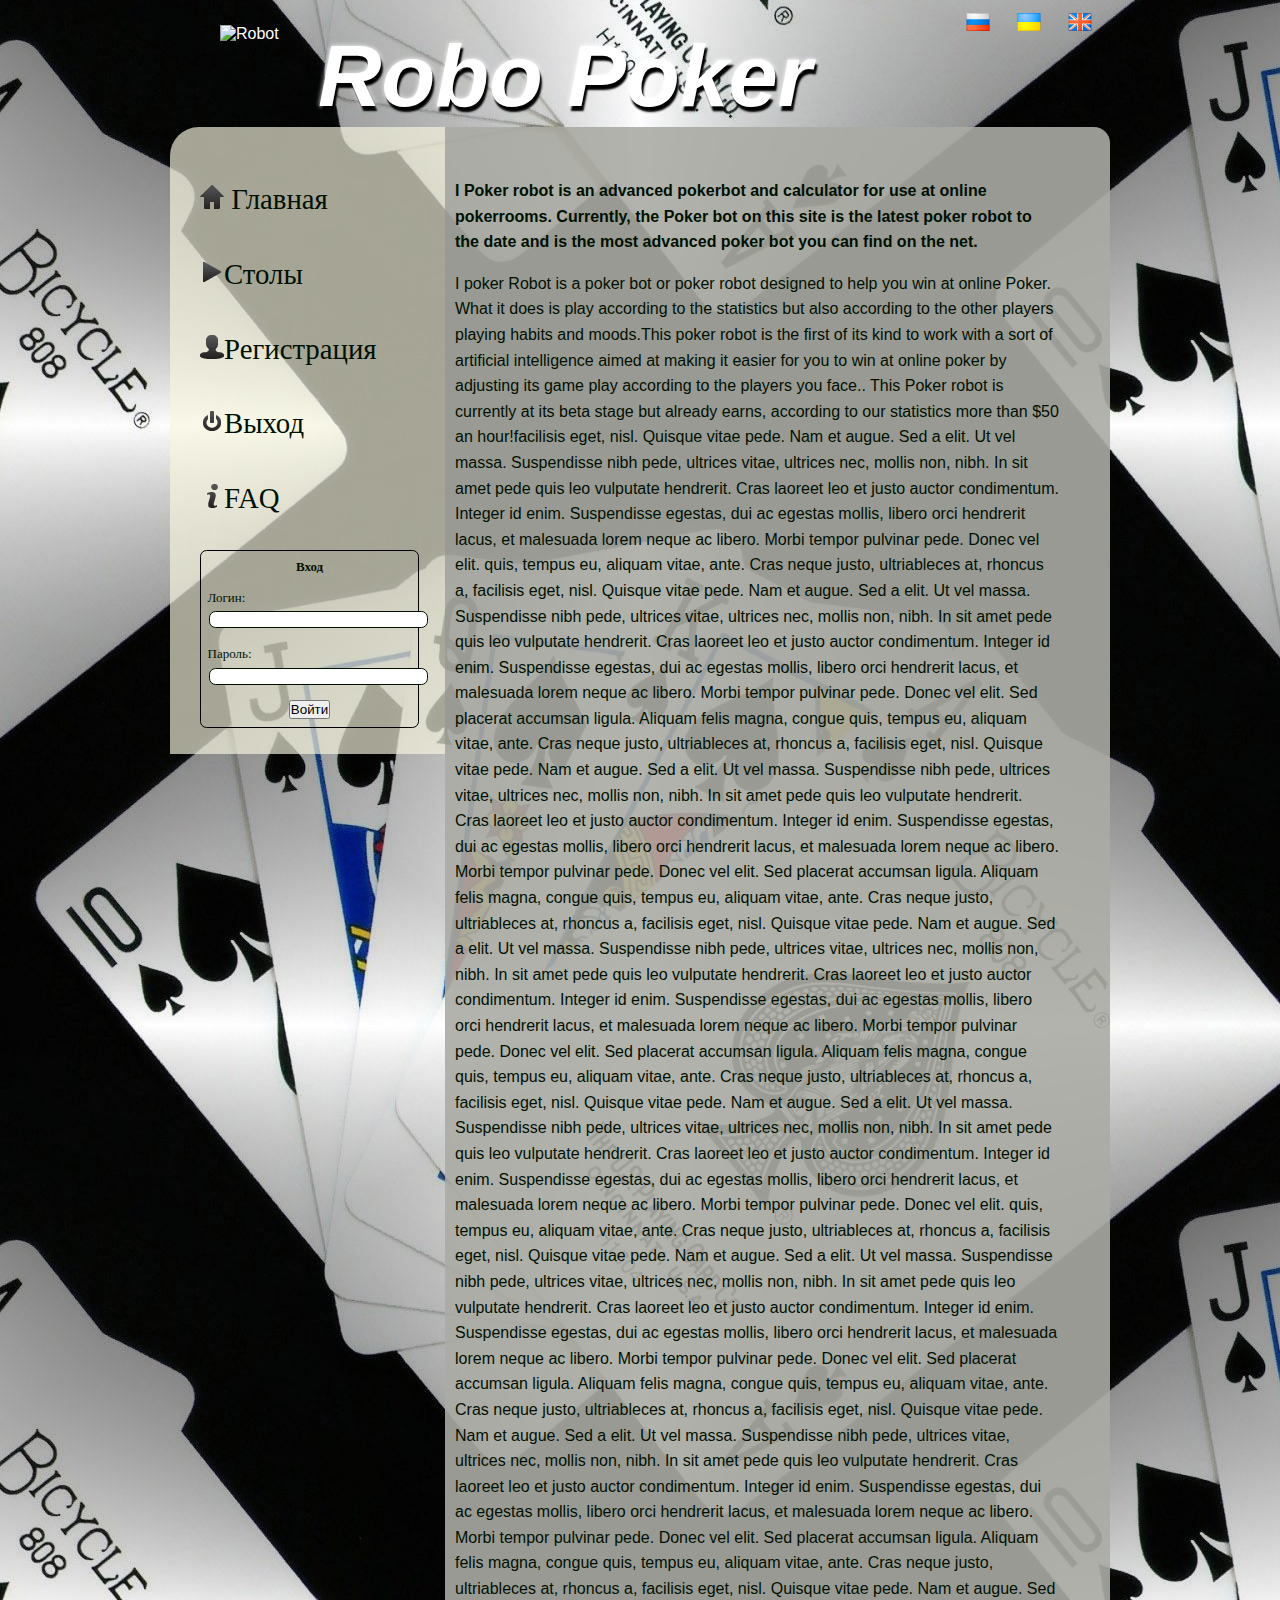
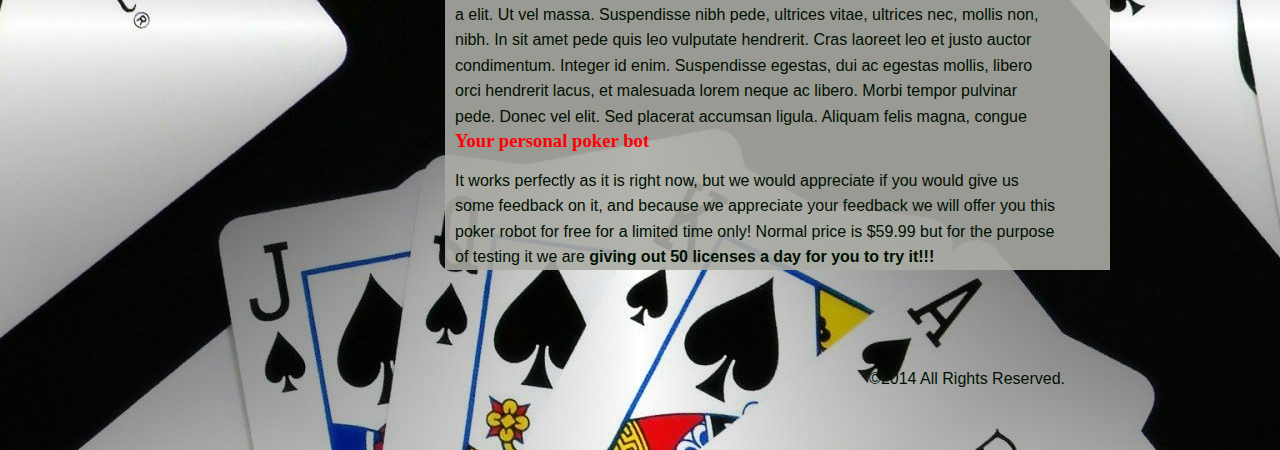
==== commit 88c1ddea: "Links changes their color." ====
--- a/src/main/webapp/index.html
+++ b/src/main/webapp/index.html
@@ -3,22 +3,22 @@
 <head>
     <meta charset="utf-8"/>
     <title></title>
-    <link href="css/style1.css" rel="stylesheet">
+    <link href="css/style.css" rel="stylesheet">
 </head>
 
 <body>
 <div id="header">
 
-    <img src="images/logo.png" alt="Robot" id="imgLogo" height="87" width="83">
+    <a href="#"><img src="images/logo.png" alt="Robot" id="imgLogo" height="87" width="83"></a>
 
     <div id="logo">
         <h1><a href="#"> Robo Poker</a></h1>
     </div>
 
     <div class="post">
-        <img src="images/flag_great_britain.png" alt="Robo Poker UK" width="24" height="24" class="imgLanguage"/>
-        <img src="images/flag_ukraine.png" alt="Robo Poker UA" width="24" height="24" class="imgLanguage"/>
-        <img src="images/flag_russia.png" alt="Robo Poker RU" width="24" height="24" class="imgLanguage"/>
+      <a href="roboPokerUK">  <img src="images/flag_great_britain.png" alt="Robo Poker UK" width="24" height="24" class="imgLanguage"/></a>
+      <a href="roboPokerUA">  <img src="images/flag_ukraine.png" alt="Robo Poker UA" width="24" height="24" class="imgLanguage"/></a>
+      <a href="roboPokerRU">  <img src="images/flag_russia.png" alt="Robo Poker RU" width="24" height="24" class="imgLanguage"/></a>
     </div>
 
 </div>
@@ -131,13 +131,17 @@
                 <div id="sign">
                     <p>Логин:</p>
                     <label>
-                        <input type="text" class="form" size="15" alt="Login" maxlength="15" name="Login" autofocus>
+                        <input type="text" class="form" size="25" alt="Login" maxlength="15" name="Login" autofocus>
                     </label>
 
                     <p>Пароль:</p>
                     <label>
-                        <input type="password" class="form" size="15" alt="Password" maxlength="15" name="Password">
+                        <input type="password" class="form" size="25" alt="Password" maxlength="15" name="Password">
                     </label>
+                    <p id="button">
+                        <button> Войти </button>
+                    </p>
+
                 </div>
             </form>
         </div>
--- a/src/main/webapp/css/style.css
+++ b/src/main/webapp/css/style.css
@@ -0,0 +1,171 @@
+* {
+    margin: 0;
+    padding: 0;
+}
+
+body {
+    background: url(../images/fonkarti9j_8847790_5160105.jpg) repeat-y center;
+    font-family: "Trebuchet MS", Arial, Helvetica, sans-serif;
+    color: #001000;
+}
+
+h1, h2, h3 {
+    font-family: Georgia, "Times New Roman", Times, serif;
+    color: #ff0005;
+}
+
+p, ul, ol {
+    margin-top: 1em;
+    line-height: 160%;
+}
+
+ul {
+    list-style: none;
+}
+
+ol {
+    margin-left: 0.5em;
+    list-style-position: inside;
+}
+
+a {
+    text-decoration: none;
+    color: #ffffff;
+}
+
+a:hover {
+}
+
+/* -------------Header--------------- */
+
+#header {
+    width: 940px;
+    height: 100px;
+    margin: 0 auto;
+    padding: 0 40px;
+}
+
+#logo {
+    float: left;
+}
+
+#logo h1 {
+    margin: 0;
+    padding-top: 25px;
+    font-family: "Trebuchet MS", Arial, Helvetica, sans-serif;
+    font-style: italic;
+    font-size: 5.5em;
+    text-shadow: 2px 5px 2px black, 0 0 5px #ffffff;
+}
+
+.post {
+}
+.imgLanguage{
+    float: right;
+    display: block;
+    margin: 0.5em 1em  0.5em 0.5em;
+    padding: 0.1em;
+}
+#imgLogo{
+    float: left;
+    margin: 25px 15px 0 50px;
+}
+
+/* ----------------- Page ----------------*/
+
+#page {
+    width: 940px;
+    margin: 0 auto;
+}
+
+/*--------------- Content ----------------*/
+
+#content {
+    float: right;
+    width: 605px;
+    padding: 35px 50px 0 10px;
+    background-color: rgba(171, 171, 164, 0.90);
+    margin: 0;
+    border-top-right-radius: 1em;
+   
+}
+
+/*------------- Sidebar ----------------*/
+
+#sidebar {
+    font-family:  Georgia, "Times New Roman", Times, serif;
+    font-size: 180%;
+    float: left;
+    width: 245px;
+    padding: 20px 0 0 30px;
+    background-color: rgba(246, 245, 222, 0.67);
+    border-top-left-radius: 1em;
+    margin: 0;
+}
+
+#sidebar ul {
+    padding: 0;
+    list-style: none;
+}
+
+#sidebar li {
+    margin-bottom: 1em;
+    padding: 0;
+    background: none;
+}
+
+#sidebar li ul {
+}
+
+#sidebar li li {
+    margin: 0 0 0 1em;
+    padding-left: .75em;
+}
+
+#sidebar a {
+    color: #001000;
+}
+#sidebar a:hover{
+    color: #0a1382;
+    text-decoration: none;
+}
+
+/*Form*/
+
+#form {
+    margin: 2em 2em 2em 0;
+    padding: 0.5em 0.5em;
+    font-size: small;
+    border: 1px solid #000000;
+    border-radius: 0.5em;
+}
+
+#signIn {
+    text-align: center;
+    margin: 0.1em 0.1em;
+}
+
+.form {
+    border: 0.1em solid #001000;
+    border-radius: 0.5em;
+    margin: 0.2em 0.1em;  /* Отступы вокруг элемента */
+    outline: none;
+    text-align: center;
+}
+
+#button{
+    text-align: center;
+
+}
+
+/* --------------Footer ---------------*/
+
+#footer {
+    height: 100px;
+    margin: 3em auto 0;
+    padding: 80px 10px 0 0;
+    width: 860px;
+    position: relative;
+    text-align: right;
+    clear: both;
+}
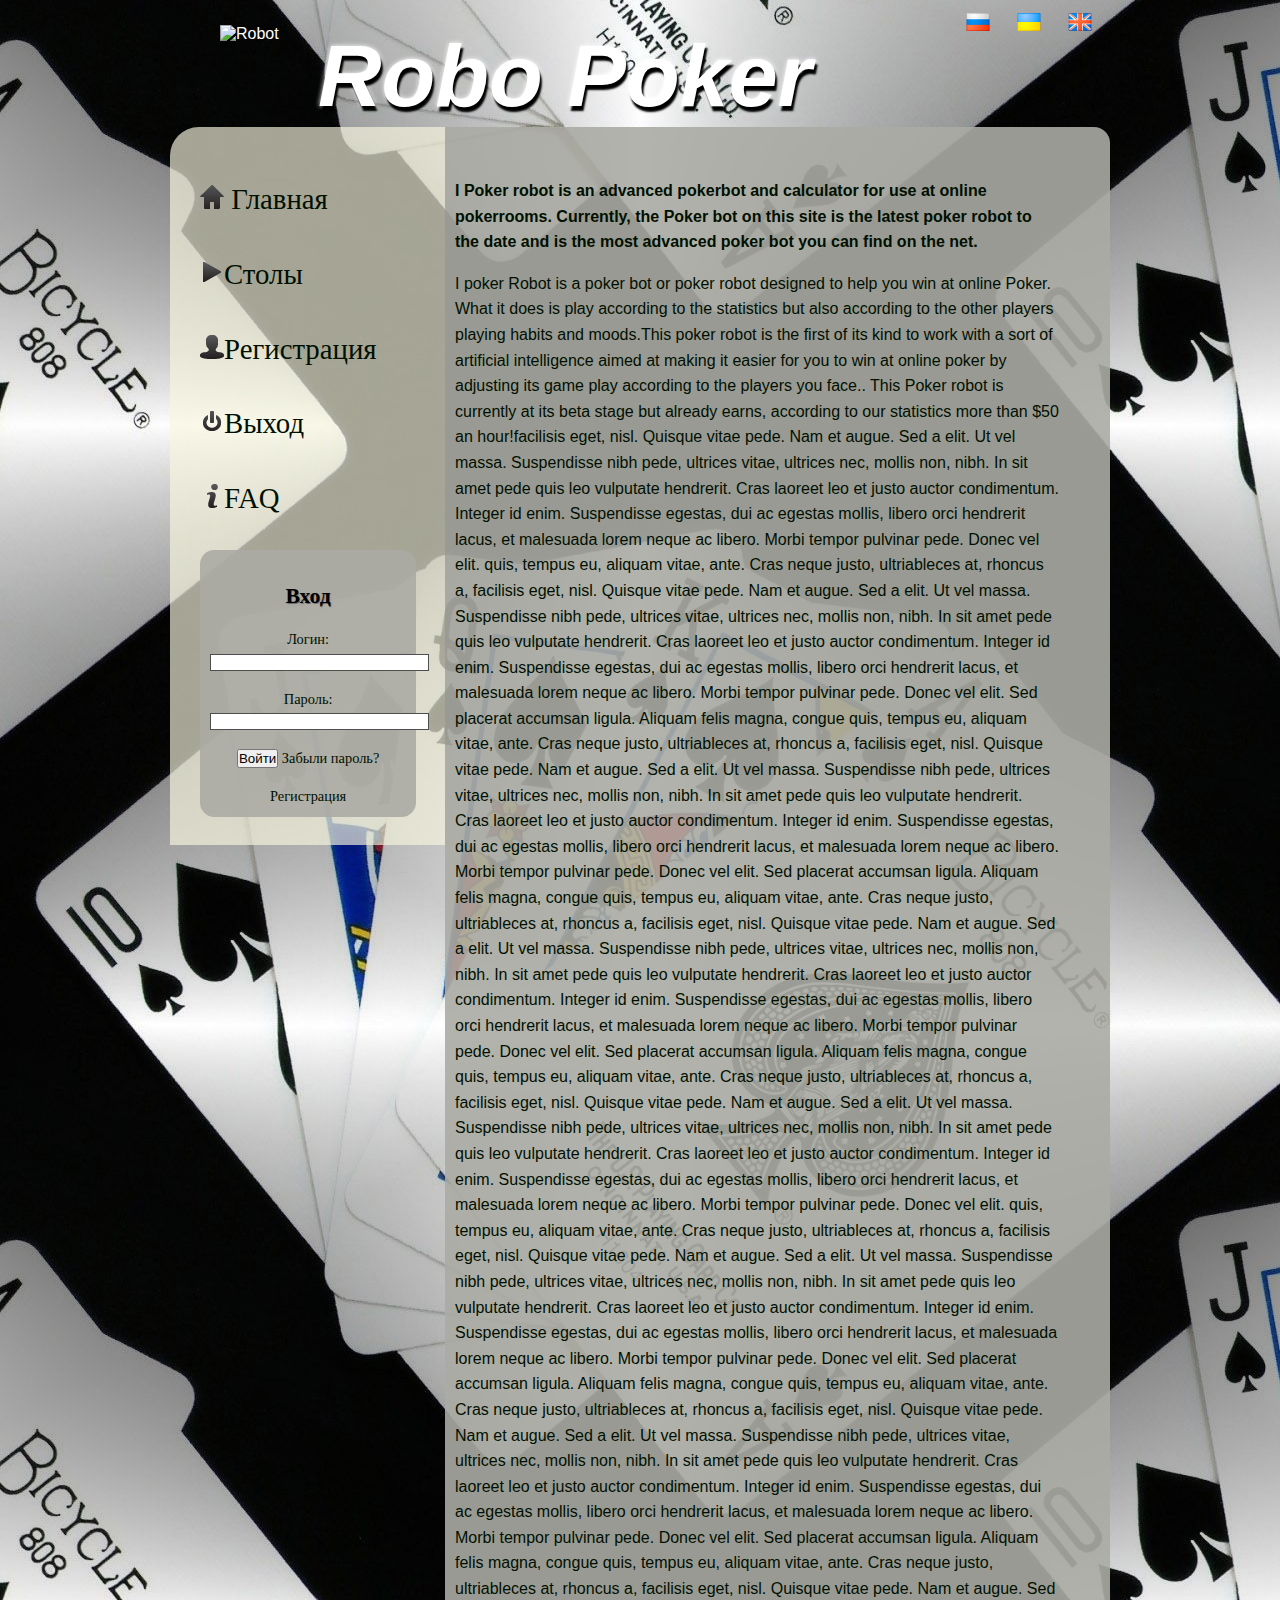
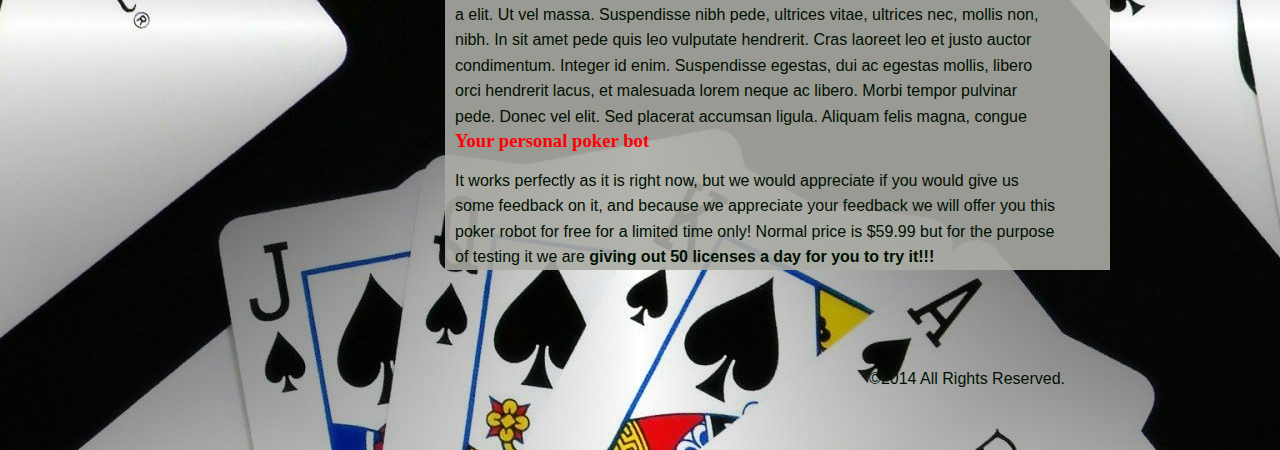
==== commit 2660ef07: "Form login changed some css." ====
--- a/src/main/webapp/index.html
+++ b/src/main/webapp/index.html
@@ -16,9 +16,12 @@
     </div>
 
     <div class="post">
-      <a href="roboPokerUK">  <img src="images/flag_great_britain.png" alt="Robo Poker UK" width="24" height="24" class="imgLanguage"/></a>
-      <a href="roboPokerUA">  <img src="images/flag_ukraine.png" alt="Robo Poker UA" width="24" height="24" class="imgLanguage"/></a>
-      <a href="roboPokerRU">  <img src="images/flag_russia.png" alt="Robo Poker RU" width="24" height="24" class="imgLanguage"/></a>
+        <a href="roboPokerUK"> <img src="images/flag_great_britain.png" alt="Robo Poker UK" width="24" height="24"
+                                    class="imgLanguage"/></a>
+        <a href="roboPokerUA"> <img src="images/flag_ukraine.png" alt="Robo Poker UA" width="24" height="24"
+                                    class="imgLanguage"/></a>
+        <a href="roboPokerRU"> <img src="images/flag_russia.png" alt="Robo Poker RU" width="24" height="24"
+                                    class="imgLanguage"/></a>
     </div>
 
 </div>
@@ -116,35 +119,43 @@
 
     <div id="sidebar">
         <ul>
-            <li> <a href="Home.html"> <img src="images/home.png"> Главная</a></li>
+            <li><a href="index.html"> <img src="images/home.png"> Главная</a></li>
             <li><a href="Table.html"> <img src="images/play.png">Столы</a></li>
             <li><a href="Registration.html"> <img src="images/user.png">Регистрация</a></li>
             <li><a href="Exit.html"> <img src="images/shut_down.png">Выход</a></li>
             <li><a href="FAQ.html"> <img src="images/info.png">FAQ </a></li>
         </ul>
 
-        <div id="form">
-            <form action="">
-                <div id="signIn">
-                    <b> Вход</b>
-                </div>
-                <div id="sign">
-                    <p>Логин:</p>
-                    <label>
-                        <input type="text" class="form" size="25" alt="Login" maxlength="15" name="Login" autofocus>
-                    </label>
 
-                    <p>Пароль:</p>
-                    <label>
-                        <input type="password" class="form" size="25" alt="Password" maxlength="15" name="Password">
-                    </label>
-                    <p id="button">
-                        <button> Войти </button>
-                    </p>
+        <form id="form" action="">
 
-                </div>
-            </form>
-        </div>
+            <p id="input"><b> Вход</b></p>
+
+            <div id="login">
+                <p>Логин:</p>
+                <label>
+                    <input type="text" class="registration" size="25" alt="Login" maxlength="15" name="Login">
+                </label>
+
+                <p>Пароль:</p>
+                <label>
+                    <input type="password" class="registration" size="25" alt="Password" maxlength="15" name="Password">
+                </label>
+
+                <p>
+                    <button id="button"> Войти</button>
+                    Забыли пароль?
+                </p>
+
+                <p>
+                    Регистрация
+
+                </p>
+
+
+            </div>
+        </form>
+
     </div>
 
 
--- a/src/main/webapp/css/style.css
+++ b/src/main/webapp/css/style.css
@@ -60,13 +60,15 @@
 
 .post {
 }
-.imgLanguage{
+
+.imgLanguage {
     float: right;
     display: block;
-    margin: 0.5em 1em  0.5em 0.5em;
+    margin: 0.5em 1em 0.5em 0.5em;
     padding: 0.1em;
 }
-#imgLogo{
+
+#imgLogo {
     float: left;
     margin: 25px 15px 0 50px;
 }
@@ -87,13 +89,13 @@
     background-color: rgba(171, 171, 164, 0.90);
     margin: 0;
     border-top-right-radius: 1em;
-   
+
 }
 
 /*------------- Sidebar ----------------*/
 
 #sidebar {
-    font-family:  Georgia, "Times New Roman", Times, serif;
+    font-family: Georgia, "Times New Roman", Times, serif;
     font-size: 180%;
     float: left;
     width: 245px;
@@ -125,35 +127,45 @@
 #sidebar a {
     color: #001000;
 }
-#sidebar a:hover{
+
+#sidebar a:hover {
     color: #0a1382;
     text-decoration: none;
 }
 
-/*Form*/
+/*---------Form--------*/
 
 #form {
+    font-size: 50%;
     margin: 2em 2em 2em 0;
     padding: 0.5em 0.5em;
-    font-size: small;
-    border: 1px solid #000000;
-    border-radius: 0.5em;
+    border-radius: 1em;
+    background-color: rgba(171, 171, 164, 0.90);
 }
 
-#signIn {
+#login {
     text-align: center;
     margin: 0.1em 0.1em;
+
 }
 
-.form {
-    border: 0.1em solid #001000;
-    border-radius: 0.5em;
-    margin: 0.2em 0.1em;  /* Отступы вокруг элемента */
+#input {
+    text-shadow: 1px 1px 1px #575757, 1px 1px 1px #ffffff;
+    text-align: center;
+    color: #000000;
+    font-size: 150%;
+
+}
+
+.registration {
+    border: 0.1em solid #4e4e4e;
+    margin: 0.2em 0.1em; /* Отступы вокруг элемента */
     outline: none;
     text-align: center;
+
 }
 
-#button{
+#button {
     text-align: center;
 
 }
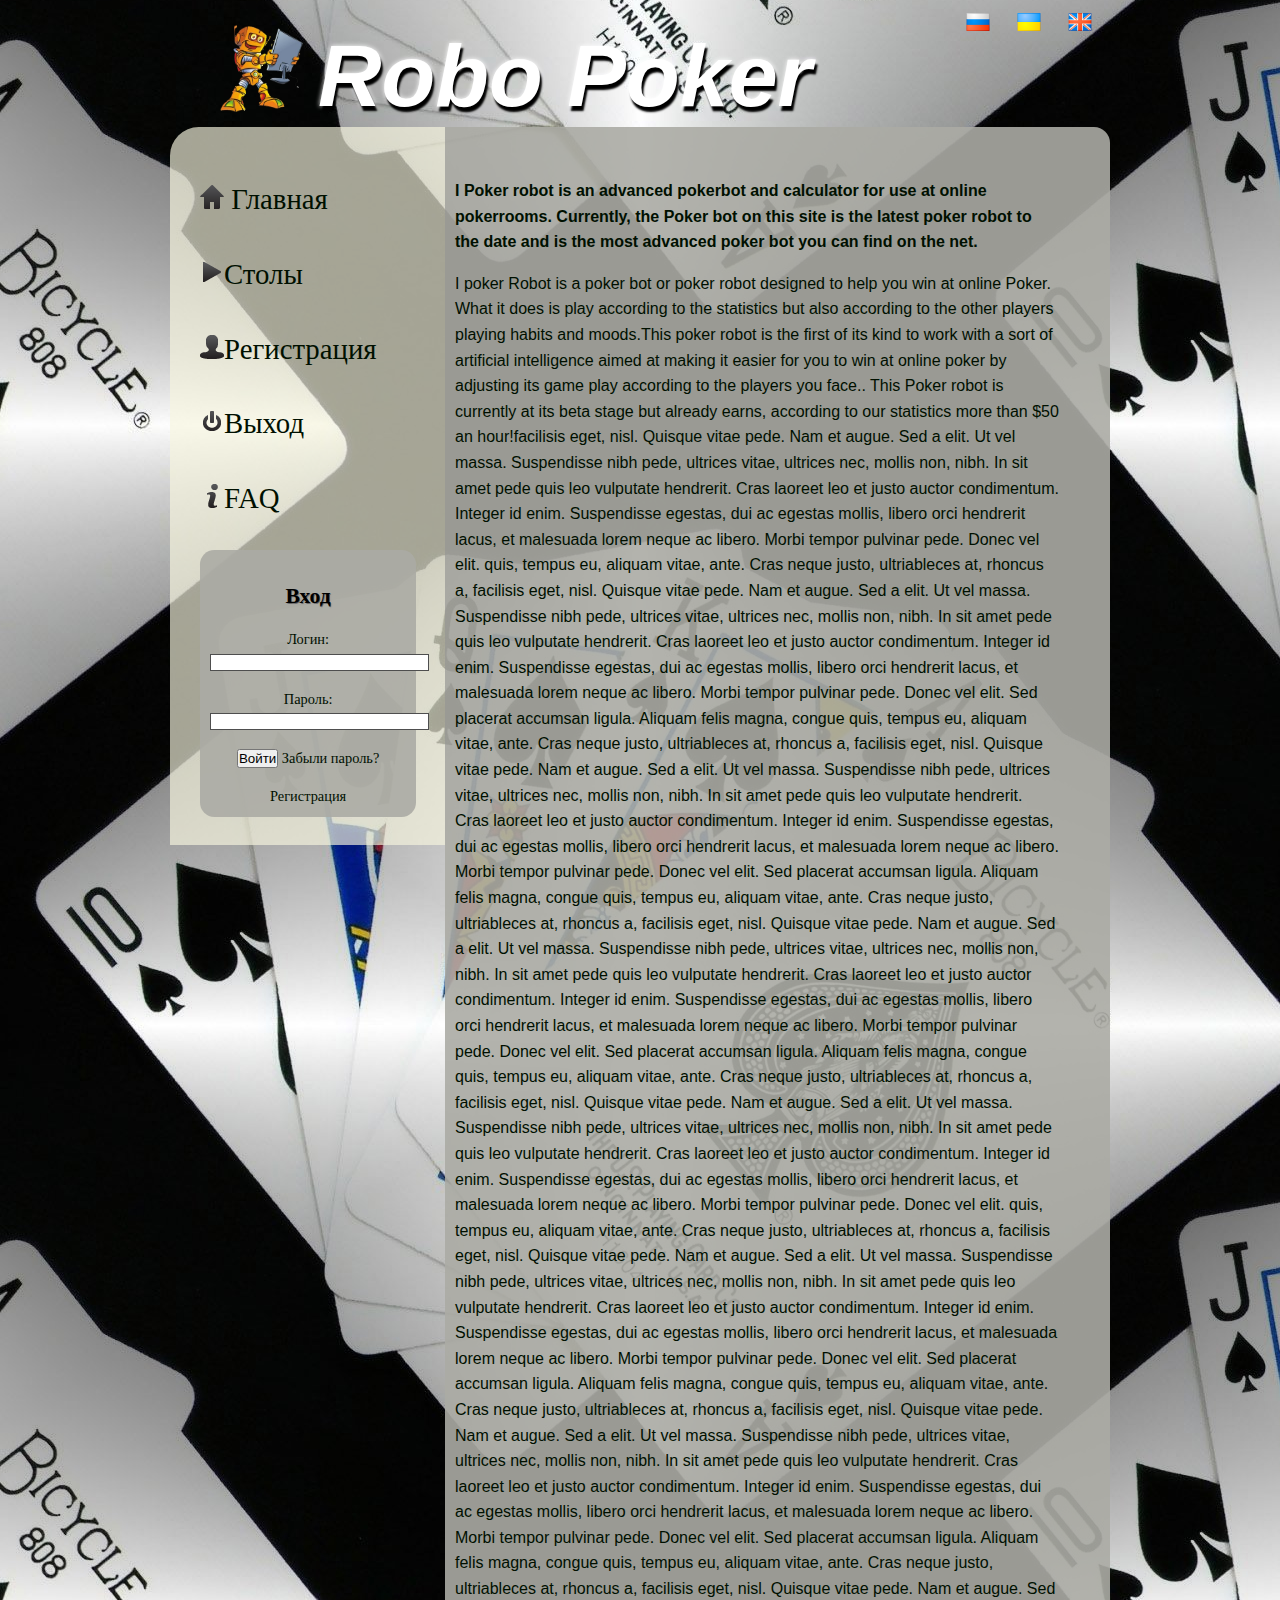
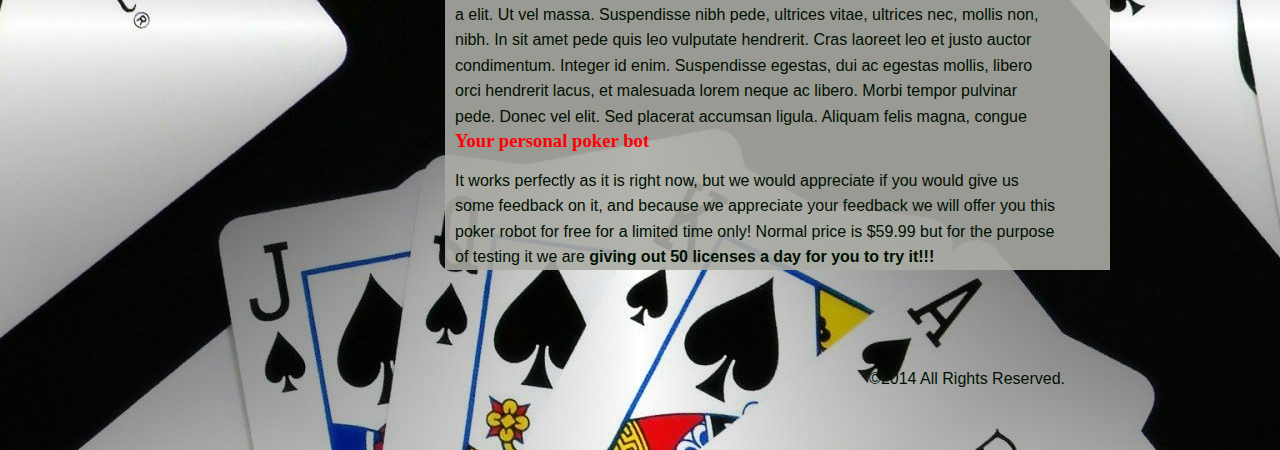
==== commit c73cc932: "Implemented table page. Made integration with HoldemDojo game server. Fixed showing RoboLogo." ====
--- a/src/main/webapp/index.html
+++ b/src/main/webapp/index.html
@@ -9,7 +9,7 @@
 <body>
 <div id="header">
 
-    <a href="#"><img src="images/logo.png" alt="Robot" id="imgLogo" height="87" width="83"></a>
+    <a href="#"><img src="images/logo.PNG" alt="Robot" id="imgLogo" height="87" width="83"></a>
 
     <div id="logo">
         <h1><a href="#"> Robo Poker</a></h1>
@@ -120,7 +120,7 @@
     <div id="sidebar">
         <ul>
             <li><a href="index.html"> <img src="images/home.png"> Главная</a></li>
-            <li><a href="Table.html"> <img src="images/play.png">Столы</a></li>
+            <li><a href="DOJOGamePage.html"> <img src="images/play.png">Столы</a></li>
             <li><a href="Registration.html"> <img src="images/user.png">Регистрация</a></li>
             <li><a href="Exit.html"> <img src="images/shut_down.png">Выход</a></li>
             <li><a href="FAQ.html"> <img src="images/info.png">FAQ </a></li>
